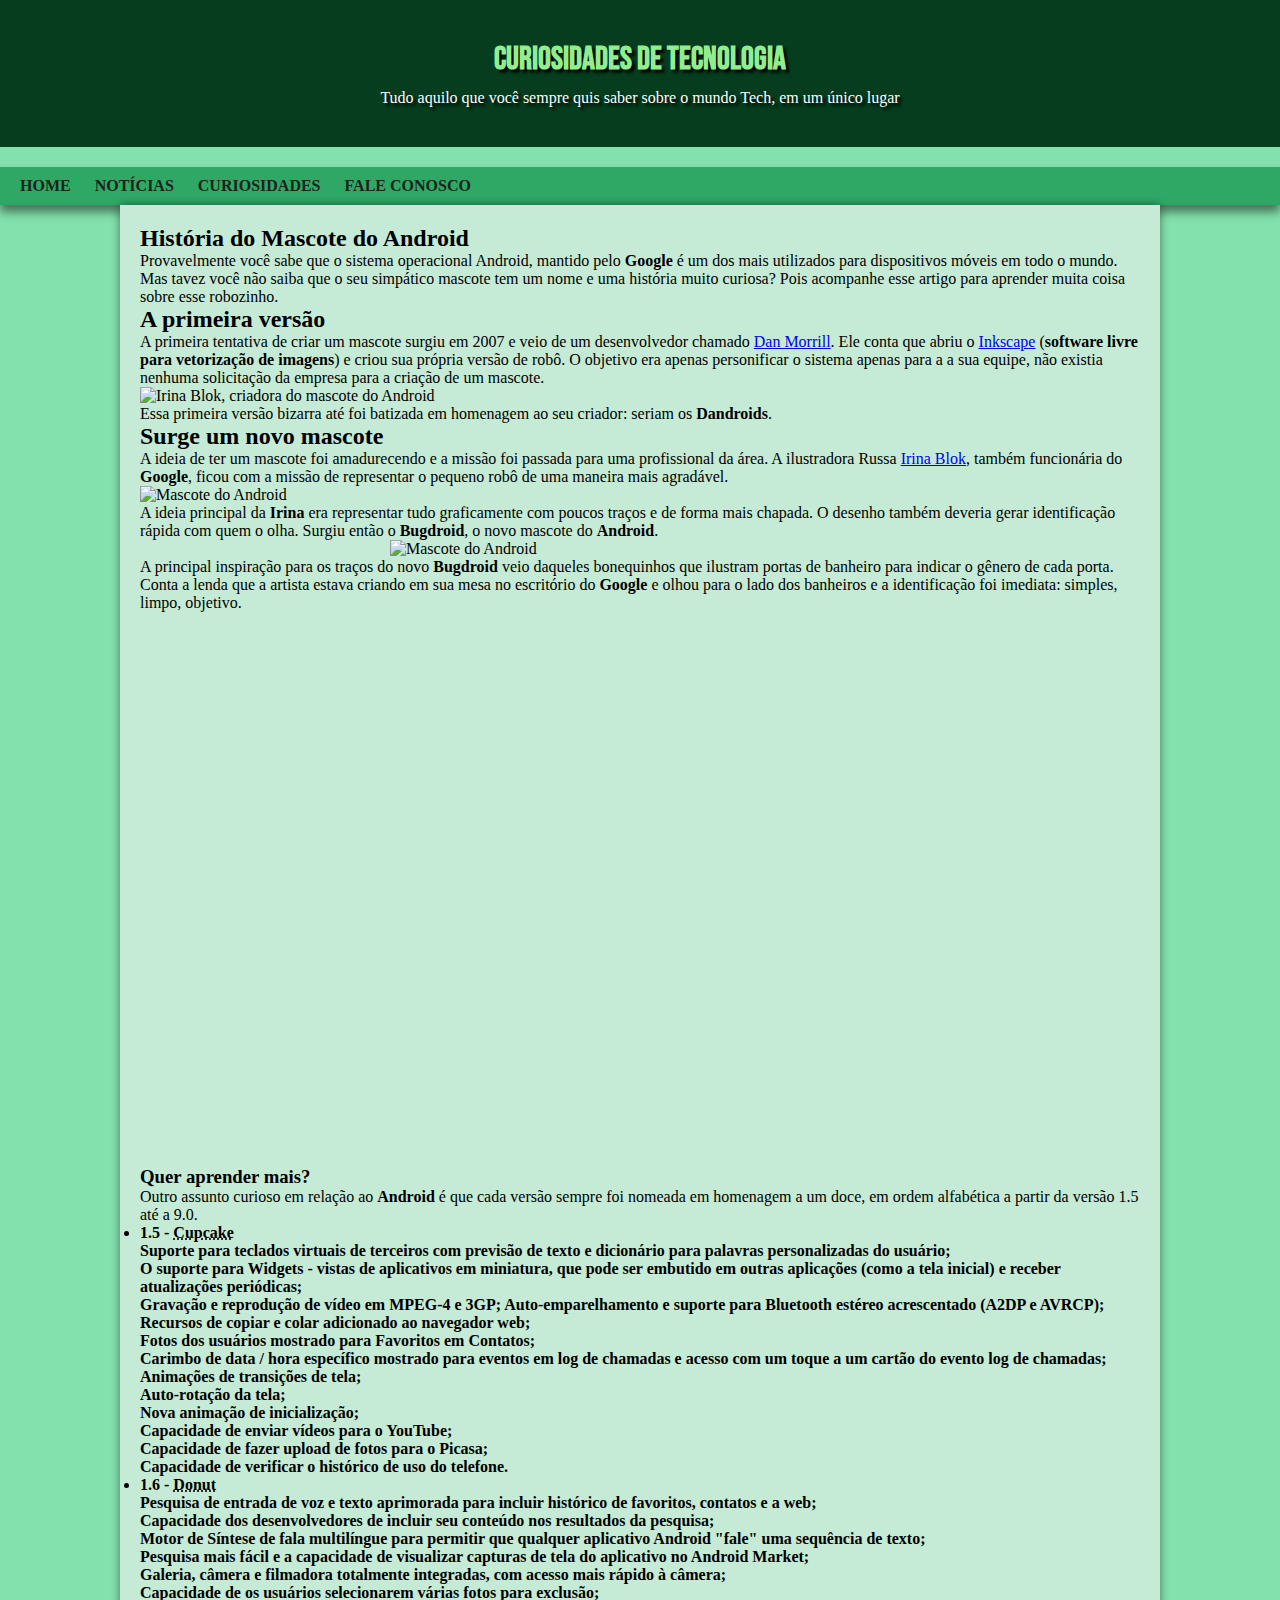
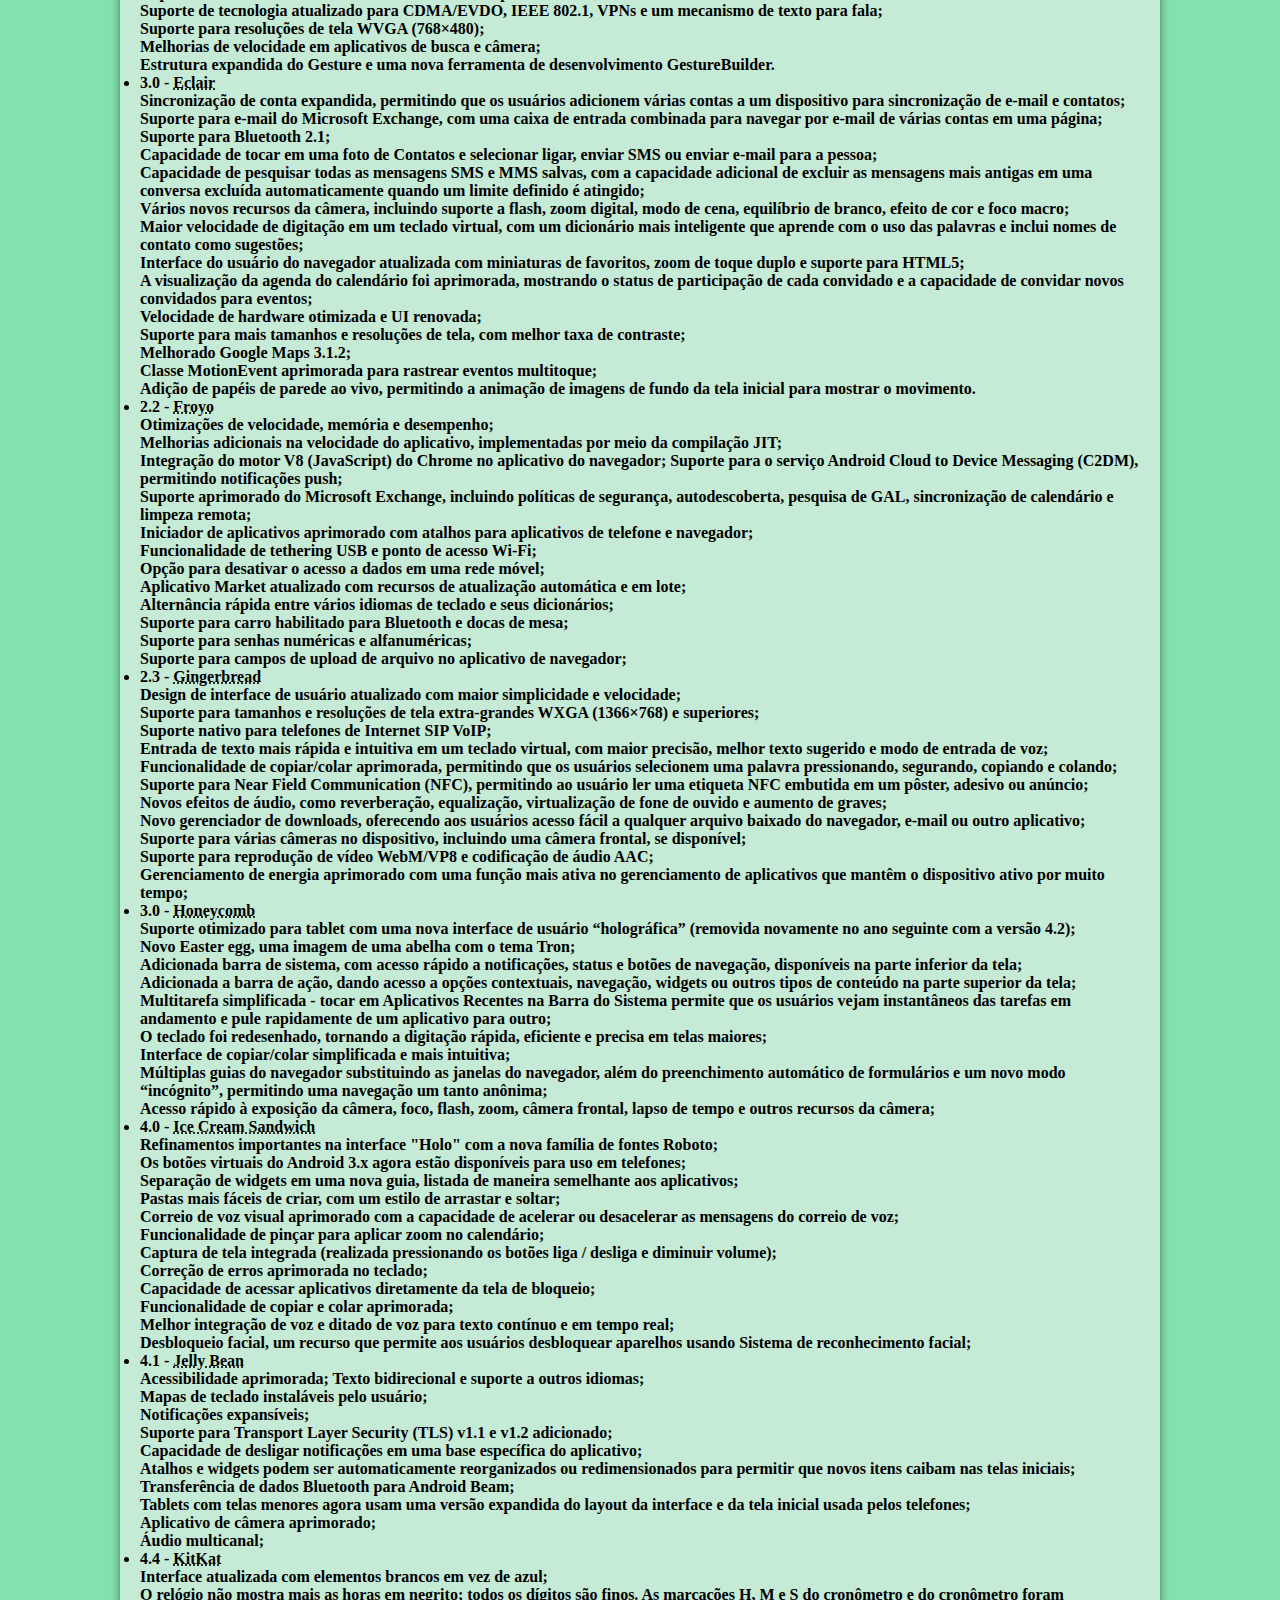
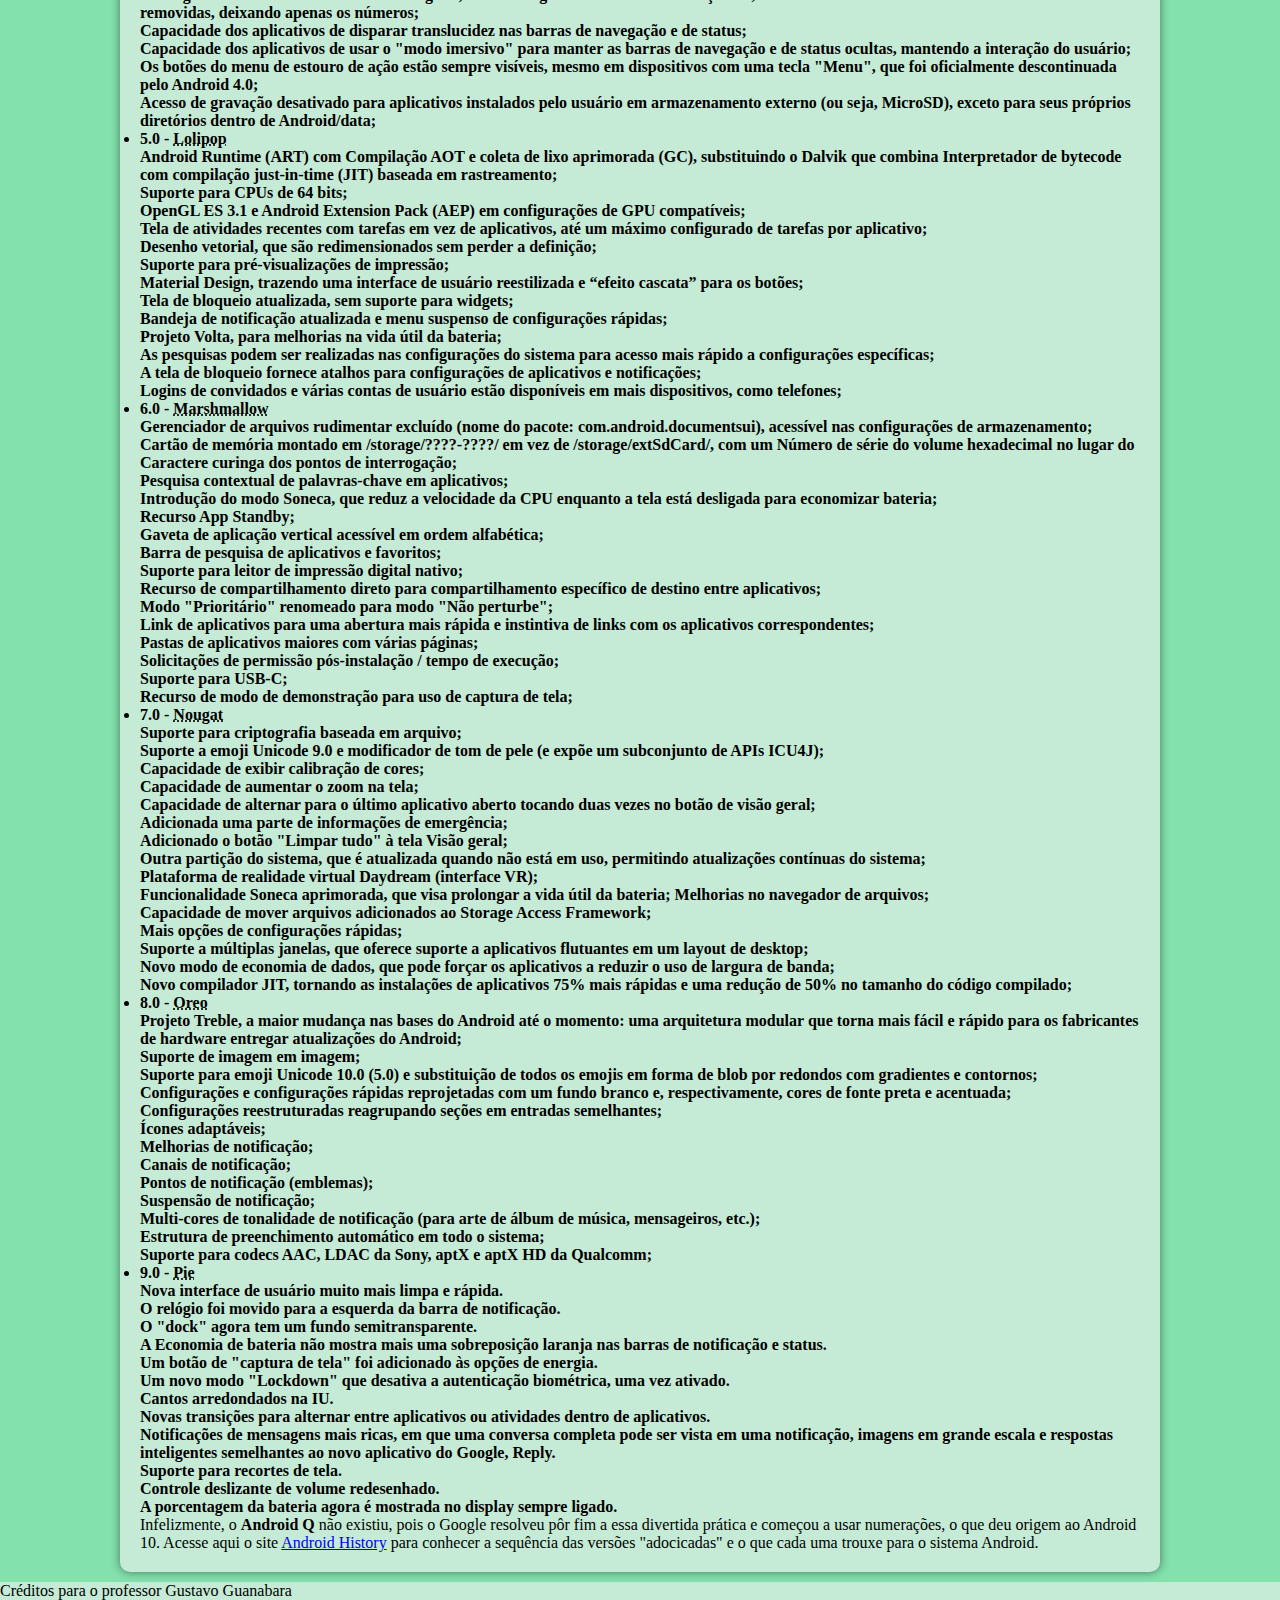
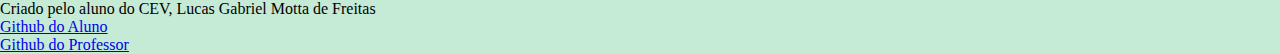
==== pacote-projeto-d010/index.html @ ddfe23d5 "Mudando o nome do main." ====
<!DOCTYPE html>
<html lang="en">
<head>
    <meta charset="UTF-8">
    <meta http-equiv="X-UA-Compatible" content="IE=edge">
    <meta name="viewport" content="width=device-width, initial-scale=1.0">
    <link rel="shortcut icon" href="imagens/favicon.ico" type="image/x-icon">
    <title>Surgimento do Mascote do Android</title>
    <link rel="stylesheet" href="android.css">
</head>
<body>
    <header>
        <h1>Curiosidades de Tecnologia</h1>
        <p>Tudo aquilo que você sempre quis saber sobre o mundo Tech, em um único lugar</p>
    </header>
    <nav>
        <a href="#">HOME</a>
        <a href="#">NOTÍCIAS</a>
        <a href="#">CURIOSIDADES</a>
        <a href="#">FALE CONOSCO</a>
    </nav>
    <main>
        <article>
            <h2>História do Mascote do Android</h2>
            <p>Provavelmente você sabe que o sistema operacional Android, mantido pelo <strong>Google</strong> é um dos mais utilizados para dispositivos móveis em todo o mundo. Mas tavez você não saiba que o seu simpático mascote tem um nome e uma história muito curiosa? Pois acompanhe esse artigo para aprender muita coisa sobre esse robozinho.</p>
            <h2>A primeira versão</h2>
            <p>A primeira tentativa de criar um mascote surgiu em 2007 e veio de um desenvolvedor chamado <a href="https://androidcommunity.com/dan-morrill-shows-us-the-android-mascot-that-almost-was-20130103/" target="_blank" >Dan Morrill</a>. Ele conta que abriu o <a href="https://inkscape.org/pt-br/" target="_blank">Inkscape</a> (<strong>software livre para vetorização de imagens</strong>) e criou sua própria versão de robô. O objetivo era apenas personificar o sistema apenas para a a sua equipe, não existia nenhuma solicitação da empresa para a criação de um mascote.</p>
            <picture>
                <source media="(max-width: 575px)" srcset="imagens/irina-blok-pq.jpg">
                <img src="imagens/irina-blok.jpg" alt="Irina Blok, criadora do mascote do Android">
            </picture>
            <p>Essa primeira versão bizarra até foi batizada em homenagem ao seu criador: seriam os <strong>Dandroids</strong>.
            </p>
            <h2>Surge um novo mascote</h2>
            <p>A ideia de ter um mascote foi amadurecendo e a missão foi passada para uma profissional da área. A ilustradora Russa <a href="https://www.irinablok.com/" target="_blank">Irina Blok</a>, também funcionária do <strong>Google</strong>, ficou com a missão de representar o pequeno robô de uma maneira mais agradável.</p>

            <picture>
                <source media="(max-width: 575px)" srcset="imagens/dan-droids-pq.png">
                <img src="imagens/dan-droids.png" alt="Mascote do Android">
            </picture>

            <p>A ideia principal da <strong>Irina</strong> era representar tudo graficamente com poucos traços e de forma mais chapada. O desenho também deveria gerar identificação rápida com quem o olha. Surgiu então o <strong>Bugdroid</strong>, o novo mascote do <strong>Android</strong>.
            <img src="imagens/bugdroid.png" alt="Mascote do Android" class="pq">
            <p>A principal inspiração para os traços do novo <strong>Bugdroid</strong> veio daqueles bonequinhos que ilustram portas de banheiro para indicar o gênero de cada porta. Conta a lenda que a artista estava criando em sua mesa no escritório do <strong>Google</strong> e olhou para o lado dos banheiros e a identificação foi imediata: simples, limpo, objetivo.</p>
            <div class="video">
                <iframe width="850" height="550" src="https://www.youtube.com/embed/l2UDgpLz20M" title="YouTube video player" frameborder="0" allow="accelerometer; autoplay; clipboard-write; encrypted-media; gyroscope; picture-in-picture" allowfullscreen>
                </iframe>
            </div>
            <p>
            </article>
            <aside>
            <h3>Quer aprender mais? </h3>
            <p>Outro assunto curioso em relação ao <strong>Android</strong> é que cada versão sempre foi nomeada em homenagem a um doce, em ordem alfabética a partir da versão 1.5 até a 9.0.</p>
            <strong>
                <ul type="">
                    <li>1.5 - <abbr title="Bolo de copo">Cupcake</abbr></li>
                    <p>Suporte para teclados virtuais de terceiros com previsão de texto e dicionário para palavras personalizadas do usuário;<br>
                    O suporte para Widgets - vistas de aplicativos em miniatura, que pode ser embutido em outras aplicações (como a tela inicial) e receber atualizações periódicas;<br>
                    Gravação e reprodução de vídeo em MPEG-4 e 3GP;
                    Auto-emparelhamento e suporte para Bluetooth estéreo acrescentado (A2DP e AVRCP);<br>
                    Recursos de copiar e colar adicionado ao navegador web;<br>
                    Fotos dos usuários mostrado para Favoritos em Contatos;<br>
                    Carimbo de data / hora específico mostrado para eventos em log de chamadas e acesso com um toque a um cartão do evento log de chamadas;<br>
                    Animações de transições de tela;<br>
                    Auto-rotação da tela;<br>
                    Nova animação de inicialização;<br>
                    Capacidade de enviar vídeos para o YouTube;<br>
                    Capacidade de fazer upload de fotos para o Picasa;<br>
                    Capacidade de verificar o histórico de uso do telefone.</p>
                    <li>1.6 - <abbr title="Rosquinha">Donut</abbr></li>
                    <p>Pesquisa de entrada de voz e texto aprimorada para incluir histórico de favoritos, contatos e a web;<br>
                    Capacidade dos desenvolvedores de incluir seu conteúdo nos resultados da pesquisa;<br>
                    Motor de Síntese de fala multilíngue para permitir que qualquer aplicativo Android "fale" uma sequência de texto;<br>
                    Pesquisa mais fácil e a capacidade de visualizar capturas de tela do aplicativo no Android Market;<br>
                    Galeria, câmera e filmadora totalmente integradas, com acesso mais rápido à câmera;<br>
                    Capacidade de os usuários selecionarem várias fotos para exclusão;<br>
                    Suporte de tecnologia atualizado para CDMA/EVDO, IEEE 802.1, VPNs e um mecanismo de texto para fala;<br>
                    Suporte para resoluções de tela WVGA (768×480);<br>
                    Melhorias de velocidade em aplicativos de busca e câmera;<br>
                    Estrutura expandida do Gesture e uma nova ferramenta de desenvolvimento GestureBuilder.</p>
                    <li>3.0 - <abbr title="Bomba de Chocolate">Eclair</abbr></li>
                    <p>Sincronização de conta expandida, permitindo que os usuários adicionem várias contas a um dispositivo para sincronização de e-mail e contatos;<br>
                    Suporte para e-mail do Microsoft Exchange, com uma caixa de entrada combinada para navegar por e-mail de várias contas em uma página;<br>
                    Suporte para Bluetooth 2.1;<br>
                    Capacidade de tocar em uma foto de Contatos e selecionar ligar, enviar SMS ou enviar e-mail para a pessoa;<br>
                    Capacidade de pesquisar todas as mensagens SMS e MMS salvas, com a capacidade adicional de excluir as mensagens mais antigas em uma conversa excluída automaticamente quando um limite definido é atingido;<br>
                    Vários novos recursos da câmera, incluindo suporte a flash, zoom digital, modo de cena, equilíbrio de branco, efeito de cor e foco macro;<br>
                    Maior velocidade de digitação em um teclado virtual, com um dicionário mais inteligente que aprende com o uso das palavras e inclui nomes de contato como sugestões;<br>
                    Interface do usuário do navegador atualizada com miniaturas de favoritos, zoom de toque duplo e suporte para HTML5;<br>
                    A visualização da agenda do calendário foi aprimorada, mostrando o status de participação de cada convidado e a capacidade de convidar novos convidados para eventos;<br>
                    Velocidade de hardware otimizada e UI renovada;<br>
                    Suporte para mais tamanhos e resoluções de tela, com melhor taxa de contraste;<br>
                    Melhorado Google Maps 3.1.2;<br>
                    Classe MotionEvent aprimorada para rastrear eventos multitoque;<br>
                    Adição de papéis de parede ao vivo, permitindo a animação de imagens de fundo da tela inicial para mostrar o movimento.</p>
                    <li>2.2 - <abbr title="Iogurte Congelado">Froyo</abbr></li>
                    <p>Otimizações de velocidade, memória e desempenho;<br>
                    Melhorias adicionais na velocidade do aplicativo, implementadas por meio da compilação JIT;<br>
                    Integração do motor V8 (JavaScript) do Chrome no aplicativo do navegador;
                    Suporte para o serviço Android Cloud to Device Messaging (C2DM), permitindo notificações push;<br>
                    Suporte aprimorado do Microsoft Exchange, incluindo políticas de segurança, autodescoberta, pesquisa de GAL, sincronização de calendário e limpeza remota;<br>
                    Iniciador de aplicativos aprimorado com atalhos para aplicativos de telefone e navegador;<br>
                    Funcionalidade de tethering USB e ponto de acesso Wi-Fi;<br>
                    Opção para desativar o acesso a dados em uma rede móvel;<br>
                    Aplicativo Market atualizado com recursos de atualização automática e em lote; <br>
                    Alternância rápida entre vários idiomas de teclado e seus dicionários;<br>
                    Suporte para carro habilitado para Bluetooth e docas de mesa;<br>
                    Suporte para senhas numéricas e alfanuméricas;<br>
                    Suporte para campos de upload de arquivo no aplicativo de navegador;
                    </p>
                    <li>2.3 - <abbr title="Biscoito de Gengibre">Gingerbread</abbr></li>
                    <p>Design de interface de usuário atualizado com maior simplicidade e velocidade;<br>
                    Suporte para tamanhos e resoluções de tela extra-grandes WXGA (1366×768) e superiores;<br>
                    Suporte nativo para telefones de Internet SIP VoIP;<br>
                    Entrada de texto mais rápida e intuitiva em um teclado virtual, com maior precisão, melhor texto sugerido e modo de entrada de voz;<br>
                    Funcionalidade de copiar/colar aprimorada, permitindo que os usuários selecionem uma palavra pressionando, segurando, copiando e colando;<br>
                    Suporte para Near Field Communication (NFC), permitindo ao usuário ler uma etiqueta NFC embutida em um pôster, adesivo ou anúncio;<br>
                    Novos efeitos de áudio, como reverberação, equalização, virtualização de fone de ouvido e aumento de graves;<br>
                    Novo gerenciador de downloads, oferecendo aos usuários acesso fácil a qualquer arquivo baixado do navegador, e-mail ou outro aplicativo;<br>
                    Suporte para várias câmeras no dispositivo, incluindo uma câmera frontal, se disponível;<br>
                    Suporte para reprodução de vídeo WebM/VP8 e codificação de áudio AAC;<br>
                    Gerenciamento de energia aprimorado com uma função mais ativa no gerenciamento de aplicativos que mantêm o dispositivo ativo por muito tempo;</p>
                    <li>3.0 - <abbr title="Favo de Mel">Honeycomb</abbr></li><p>
                        Suporte otimizado para tablet com uma nova interface de usuário “holográfica” (removida novamente no ano seguinte com a versão 4.2);<br>
                        Novo Easter egg, uma imagem de uma abelha com o tema Tron;<br>
                        Adicionada barra de sistema, com acesso rápido a notificações, status e botões de navegação, disponíveis na parte inferior da tela;<br>
                        Adicionada a barra de ação, dando acesso a opções contextuais,
                        navegação, widgets ou outros tipos de conteúdo na parte superior da tela;<br>
                        Multitarefa simplificada - tocar em Aplicativos Recentes na Barra do Sistema permite que os usuários vejam instantâneos das tarefas em andamento e pule rapidamente de um aplicativo para outro;<br>
                        O teclado foi redesenhado, tornando a digitação rápida, eficiente e precisa em telas maiores;<br>
                        Interface de copiar/colar simplificada e mais intuitiva;<br>
                        Múltiplas guias do navegador substituindo as janelas do navegador, além do preenchimento automático de formulários e um novo modo “incógnito”, permitindo uma navegação um tanto anônima;<br>
                        Acesso rápido à exposição da câmera, foco, flash, zoom, câmera frontal, lapso de tempo e outros recursos da câmera;<br>
                    </p>
                    <LI>4.0 - <abbr title="Sanduiche de Sorvete">Ice Cream Sandwich</abbr></LI>
                    <p>Refinamentos importantes na interface "Holo" com a nova família de fontes Roboto;<br>
                    Os botões virtuais do Android 3.x agora estão disponíveis para uso em telefones;<br>
                    Separação de widgets em uma nova guia, listada de maneira semelhante aos aplicativos;<br>
                    Pastas mais fáceis de criar, com um estilo de arrastar e soltar;<br>
                    Correio de voz visual aprimorado com a capacidade de acelerar ou desacelerar as mensagens do correio de voz;<br>
                    Funcionalidade de pinçar para aplicar zoom no calendário;<br>
                    Captura de tela integrada (realizada pressionando os botões liga / desliga e diminuir volume);<br>
                    Correção de erros aprimorada no teclado;<br>
                    Capacidade de acessar aplicativos diretamente da tela de bloqueio;<br>
                    Funcionalidade de copiar e colar aprimorada;<br>
                    Melhor integração de voz e ditado de voz para texto contínuo e em tempo real;<br>
                    Desbloqueio facial, um recurso que permite aos usuários desbloquear aparelhos usando Sistema de reconhecimento facial;</p>
                    <LI>4.1 - <abbr title="Jujuba">Jelly Bean</abbr></LI>
                    <p>Acessibilidade aprimorada;
                    Texto bidirecional e suporte a outros idiomas;<br>
                    Mapas de teclado instaláveis ​​pelo usuário;<br>
                    Notificações expansíveis;<br>
                    Suporte para Transport Layer Security (TLS) v1.1 e v1.2 adicionado;<br>
                    Capacidade de desligar notificações em uma base específica do aplicativo;<br>
                    Atalhos e widgets podem ser automaticamente reorganizados ou redimensionados para permitir que novos itens caibam nas telas iniciais;<br>
                    Transferência de dados Bluetooth para Android Beam;<br>
                    Tablets com telas menores agora usam uma versão expandida do layout da interface e da tela inicial usada pelos telefones; <br>
                    Aplicativo de câmera aprimorado;<br>
                    Áudio multicanal;</p>
                    <li>4.4 - <abbr title="Kitkat">KitKat</abbr></li>
                    <p>Interface atualizada com elementos brancos em vez de azul;<br>
                    O relógio não mostra mais as horas em negrito; todos os dígitos são finos. As marcações H, M e S do cronômetro e do cronômetro foram removidas, deixando apenas os números; <br>
                    Capacidade dos aplicativos de disparar translucidez nas barras de navegação e de status;<br>
                    Capacidade dos aplicativos de usar o "modo imersivo" para manter as barras de navegação e de status ocultas, mantendo a interação do usuário;<br>
                    Os botões do menu de estouro de ação estão sempre visíveis, mesmo em dispositivos com uma tecla "Menu", que foi oficialmente descontinuada pelo Android 4.0;<br>
                    Acesso de gravação desativado para aplicativos instalados pelo usuário em armazenamento externo (ou seja, MicroSD), exceto para seus próprios diretórios dentro de Android/data;</p>
                    <li>5.0 - <abbr title="Pirulito">Lolipop</abbr></li>
                    <p>Android Runtime (ART) com Compilação AOT e coleta de lixo aprimorada (GC), substituindo o Dalvik que combina Interpretador de bytecode com compilação just-in-time (JIT) baseada em rastreamento;<br>
                    Suporte para CPUs de 64 bits;<br>
                    OpenGL ES 3.1 e Android Extension Pack (AEP) em configurações de GPU compatíveis;<br>
                    Tela de atividades recentes com tarefas em vez de aplicativos, até um máximo configurado de tarefas por aplicativo;<br>
                    Desenho vetorial, que são redimensionados sem perder a definição;<br>
                    Suporte para pré-visualizações de impressão;<br>
                    Material Design, trazendo uma interface de usuário reestilizada e “efeito cascata” para os botões;<br>
                    Tela de bloqueio atualizada, sem suporte para widgets;<br>
                    Bandeja de notificação atualizada e menu suspenso de configurações rápidas;<br>
                    Projeto Volta, para melhorias na vida útil da bateria;<br>
                    As pesquisas podem ser realizadas nas configurações do sistema para acesso mais rápido a configurações específicas;<br>
                    A tela de bloqueio fornece atalhos para configurações de aplicativos e notificações;<br>
                    Logins de convidados e várias contas de usuário estão disponíveis em mais dispositivos, como telefones;
                    </p>
                    <li>6.0 - <abbr title="Marshmallow">Marshmallow</abbr></li>
                    <p>Gerenciador de arquivos rudimentar excluído (nome do pacote: com.android.documentsui), acessível nas configurações de armazenamento;<br>
                    Cartão de memória montado em /storage/????-????/ em vez de /storage/extSdCard/, com um Número de série do volume hexadecimal no lugar do Caractere curinga dos pontos de interrogação;<br>
                    Pesquisa contextual de palavras-chave em aplicativos;<br>
                    Introdução do modo Soneca, que reduz a velocidade da CPU enquanto a tela está desligada para economizar bateria;<br>
                    Recurso App Standby;<br>
                    Gaveta de aplicação vertical acessível em ordem alfabética;<br>
                    Barra de pesquisa de aplicativos e favoritos;<br>
                    Suporte para leitor de impressão digital nativo;<br>
                    Recurso de compartilhamento direto para compartilhamento específico de destino entre aplicativos;<br>
                    Modo "Prioritário" renomeado para modo "Não perturbe";<br>
                    Link de aplicativos para uma abertura mais rápida e instintiva de links com os aplicativos correspondentes;<br>
                    Pastas de aplicativos maiores com várias páginas;<br>
                    Solicitações de permissão pós-instalação / tempo de execução;<br>
                    Suporte para USB-C;<br>
                    Recurso de modo de demonstração para uso de captura de tela;</p>
                    <li>7.0 - <abbr title="Torrone">Nougat</abbr></li>
                    <p>Suporte para criptografia baseada em arquivo;<br>
                    Suporte a emoji Unicode 9.0 e modificador de tom de pele (e expõe um subconjunto de APIs ICU4J);<br>
                    Capacidade de exibir calibração de cores;<br>
                    Capacidade de aumentar o zoom na tela;<br>
                    Capacidade de alternar para o último aplicativo aberto tocando duas vezes no botão de visão geral;<br>
                    Adicionada uma parte de informações de emergência;<br>
                    Adicionado o botão "Limpar tudo" à tela Visão geral;<br>
                    Outra partição do sistema, que é atualizada quando não está em uso, permitindo atualizações contínuas do sistema;<br>
                    Plataforma de realidade virtual Daydream (interface VR);<br>
                    Funcionalidade Soneca aprimorada, que visa prolongar a vida útil da bateria;
                    Melhorias no navegador de arquivos;<br>
                    Capacidade de mover arquivos adicionados ao Storage Access Framework;<br>
                    Mais opções de configurações rápidas;<br>
                    Suporte a múltiplas janelas, que oferece suporte a aplicativos flutuantes em um layout de desktop;<br>
                    Novo modo de economia de dados, que pode forçar os aplicativos a reduzir o uso de largura de banda;<br>
                    Novo compilador JIT, tornando as instalações de aplicativos 75% mais rápidas e uma redução de 50% no tamanho do código compilado;</p>
                    <li>8.0 - <abbr title="Bolacha">Oreo</abbr></li>
                    <p>Projeto Treble, a maior mudança nas bases do Android até o momento: uma arquitetura modular que torna mais fácil e rápido para os fabricantes de hardware entregar atualizações do Android;<br>
                    Suporte de imagem em imagem;<br>
                    Suporte para emoji Unicode 10.0 (5.0) e substituição de todos os emojis em forma de blob por redondos com gradientes e contornos;<br>
                    Configurações e configurações rápidas reprojetadas com um fundo branco e, respectivamente, cores de fonte preta e acentuada;<br>
                    Configurações reestruturadas reagrupando seções em entradas semelhantes;<br>
                    Ícones adaptáveis;<br>
                    Melhorias de notificação;<br>
                    Canais de notificação;<br>
                    Pontos de notificação (emblemas);<br>
                    Suspensão de notificação;<br>
                    Multi-cores de tonalidade de notificação (para arte de álbum de música, mensageiros, etc.); <br>
                    Estrutura de preenchimento automático em todo o sistema;<br>
                    Suporte para codecs AAC, LDAC da Sony, aptX e aptX HD da Qualcomm;</p>
                    <li>9.0 - <abbr title="Torta">Pie</abbr></li>
                    <p>Nova interface de usuário muito mais limpa e rápida. <br>
                    O relógio foi movido para a esquerda da barra de notificação. <br>
                    O "dock" agora tem um fundo semitransparente. <br>
                    A Economia de bateria não mostra mais uma sobreposição laranja nas barras de notificação e status. <br>
                    Um botão de "captura de tela" foi adicionado às opções de energia. <br>
                    Um novo modo "Lockdown" que desativa a autenticação biométrica, uma vez ativado. <br>
                    Cantos arredondados na IU. <br>
                    Novas transições para alternar entre aplicativos ou atividades dentro de aplicativos. <br>
                    Notificações de mensagens mais ricas, em que uma conversa completa pode ser vista em uma notificação, imagens em grande escala e respostas inteligentes semelhantes ao novo aplicativo do Google, Reply. <br>
                    Suporte para recortes de tela. <br>
                    Controle deslizante de volume redesenhado. <br>
                    A porcentagem da bateria agora é mostrada no display sempre ligado.</p>
                </ul>
            </strong>
            <p>
                Infelizmente, o <strong>Android Q</strong> não existiu, pois o Google resolveu pôr fim a essa divertida prática e começou a usar numerações, o que deu origem ao Android 10.
                Acesse aqui o site <a href="https://www.android.com/"target="_blank">Android History</a> para conhecer a sequência das versões "adocicadas" e o que cada uma trouxe para o sistema Android. <br>
            </p>
        </aside>
    </main>
    <footer>
        Créditos para o professor Gustavo Guanabara</a><br>
        Criado pelo aluno do CEV, Lucas Gabriel Motta de Freitas</a><br>
        <a href="https://github.com/lucassmtt" target="_blank">Github do Aluno</a><br>
        <a href="https://github.com/gustavoguanabara" target="_blank">Github do Professor</a>
    </footer>
    <script src="android.js"></script>
</body>
</html>
---- pacote-projeto-d010/android.css ----
@charset "UTF-8";

@import url('https://fonts.googleapis.com/css2?family=Alkalami&family=Bebas+Neue&display=swap');

@font-face {
    font-family: 'Android';
    src: url('fontes/idroid.otf') format('opentype');
    font-weight: normal;
}
:root{
    --cor0 :#c5ebd6;
    --cor1 :#83e1ad;
    --cor2 :#3ddc84;
    --cor3 :#2fa866;
    --cor4 :#1a5c37;
    --cor5 :#063d1e;
    
    --fontepadrao: Arial, Verdana, Helvetica, sans-serif;
    --fontedestaque: 'Bebas Neue';
    --fonteandroid: 'Android','Arial'
}

*{
    margin: 0px;
    padding: 0px;
}

body{
    background-color: var(--cor1);
}

header{
    background-color: var(--cor5);
    min-height: 10px;
    text-align: center;
    padding: 40px;
    margin-bottom: 20px;
}

header > h1{
    font-family:var(--fontedestaque);
    color: lightgreen;
    margin-bottom: 10px;
    text-shadow: 3px 3px 3px black;
}

header > p{
    color: white;
    text-shadow: 3px 3px 3px black;
}

nav{
    background-color: #2fa866;
    padding: 10px;
    box-shadow: 0px 7px 9px rgba(0, 0, 0, 0.479);
    
}

nav > a{
    color: rgb(27, 36, 26);
    padding: 10px;
    text-decoration: none;
    font-weight: bold;
    border-radius: 7px;
    transition-duration: .5s;
}

nav > a:hover{
    background-color:var(--cor1);
    color: var(--cor5);
}

main{
    background-color: var(--cor0);
    min-width: 300px;
    max-width: 1000px;
    margin: auto;
    padding: 20px;
    box-shadow: 0px 0px 10px rgba(0, 0, 0, 0.473);
    margin-bottom: 10px;
    border-bottom-left-radius: 10px;
    border-bottom-right-radius: 10px;
}

main img{
    width: 100%;
}

main img.pq{
    width: 50%;
    display: block;
    margin: auto;
}

article{

}

footer{
    background-color: var(--cor0);
    display: block;
    margin:auto;
}
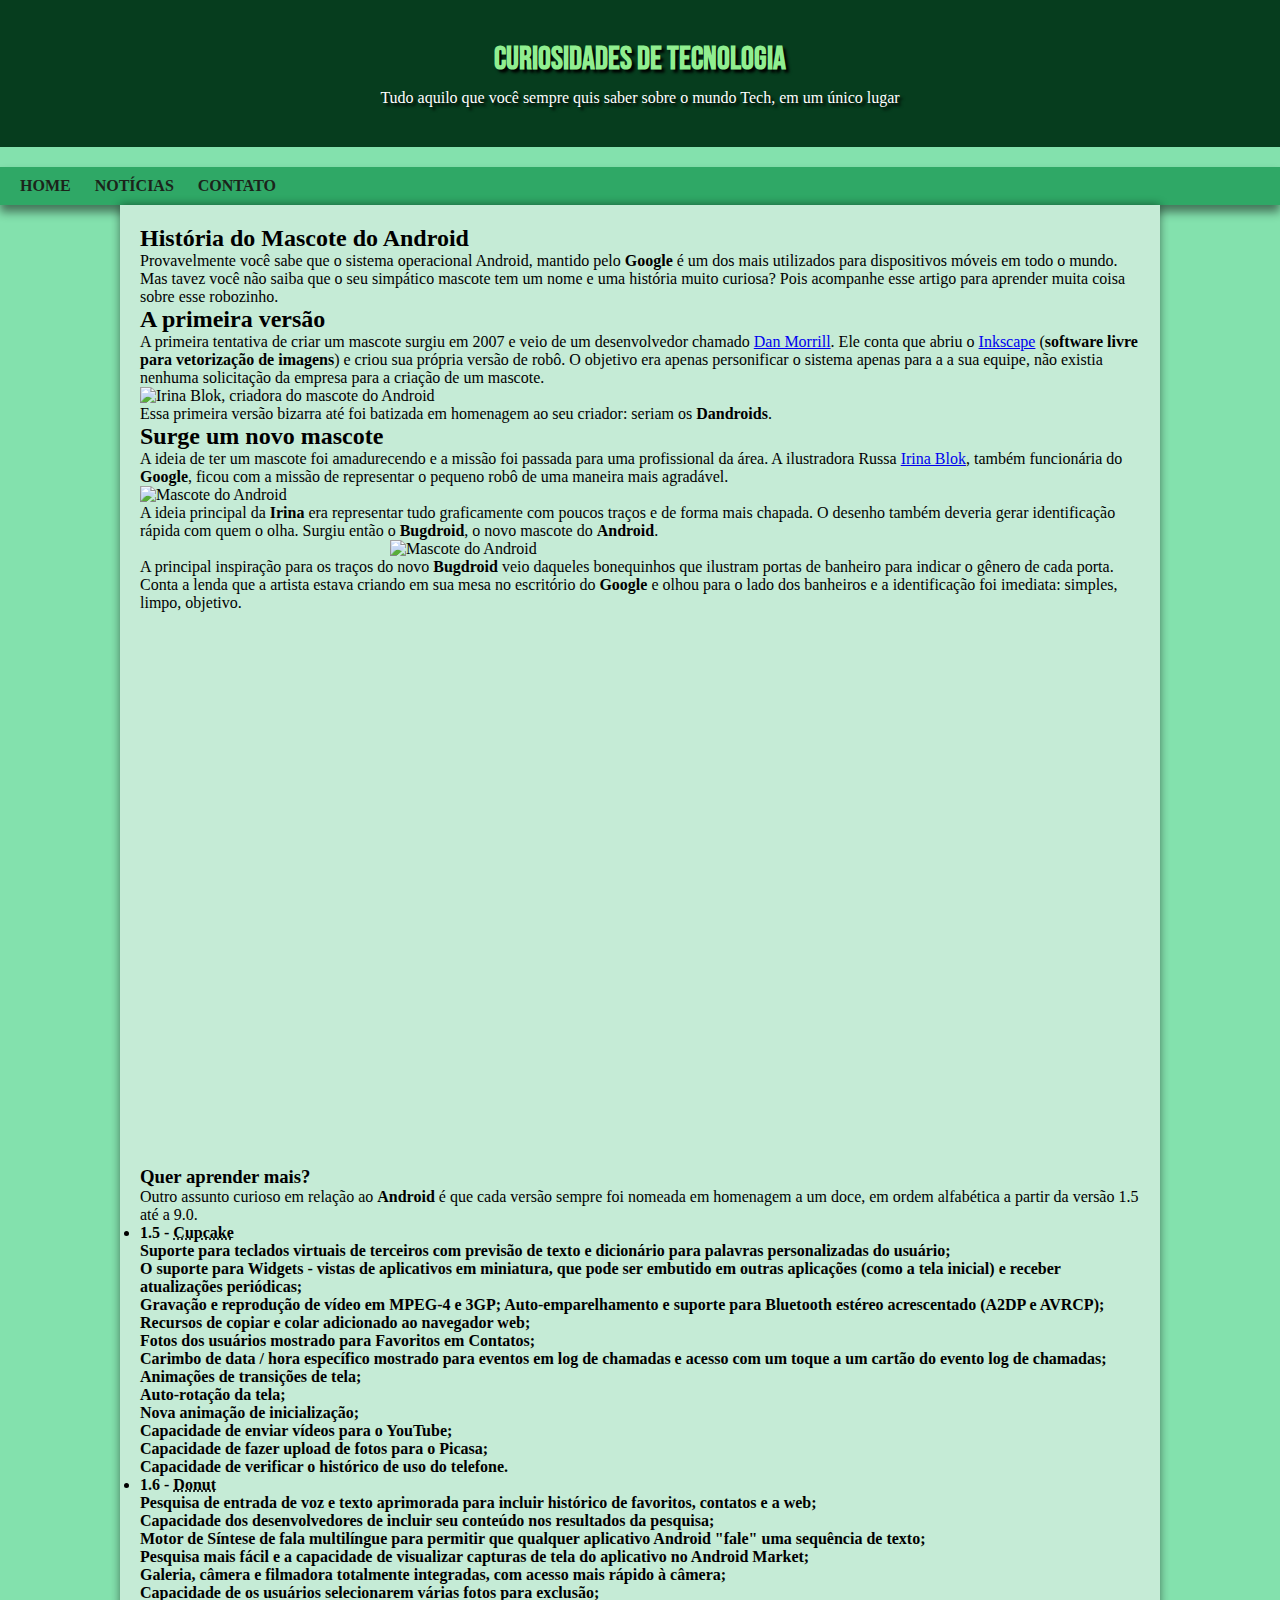
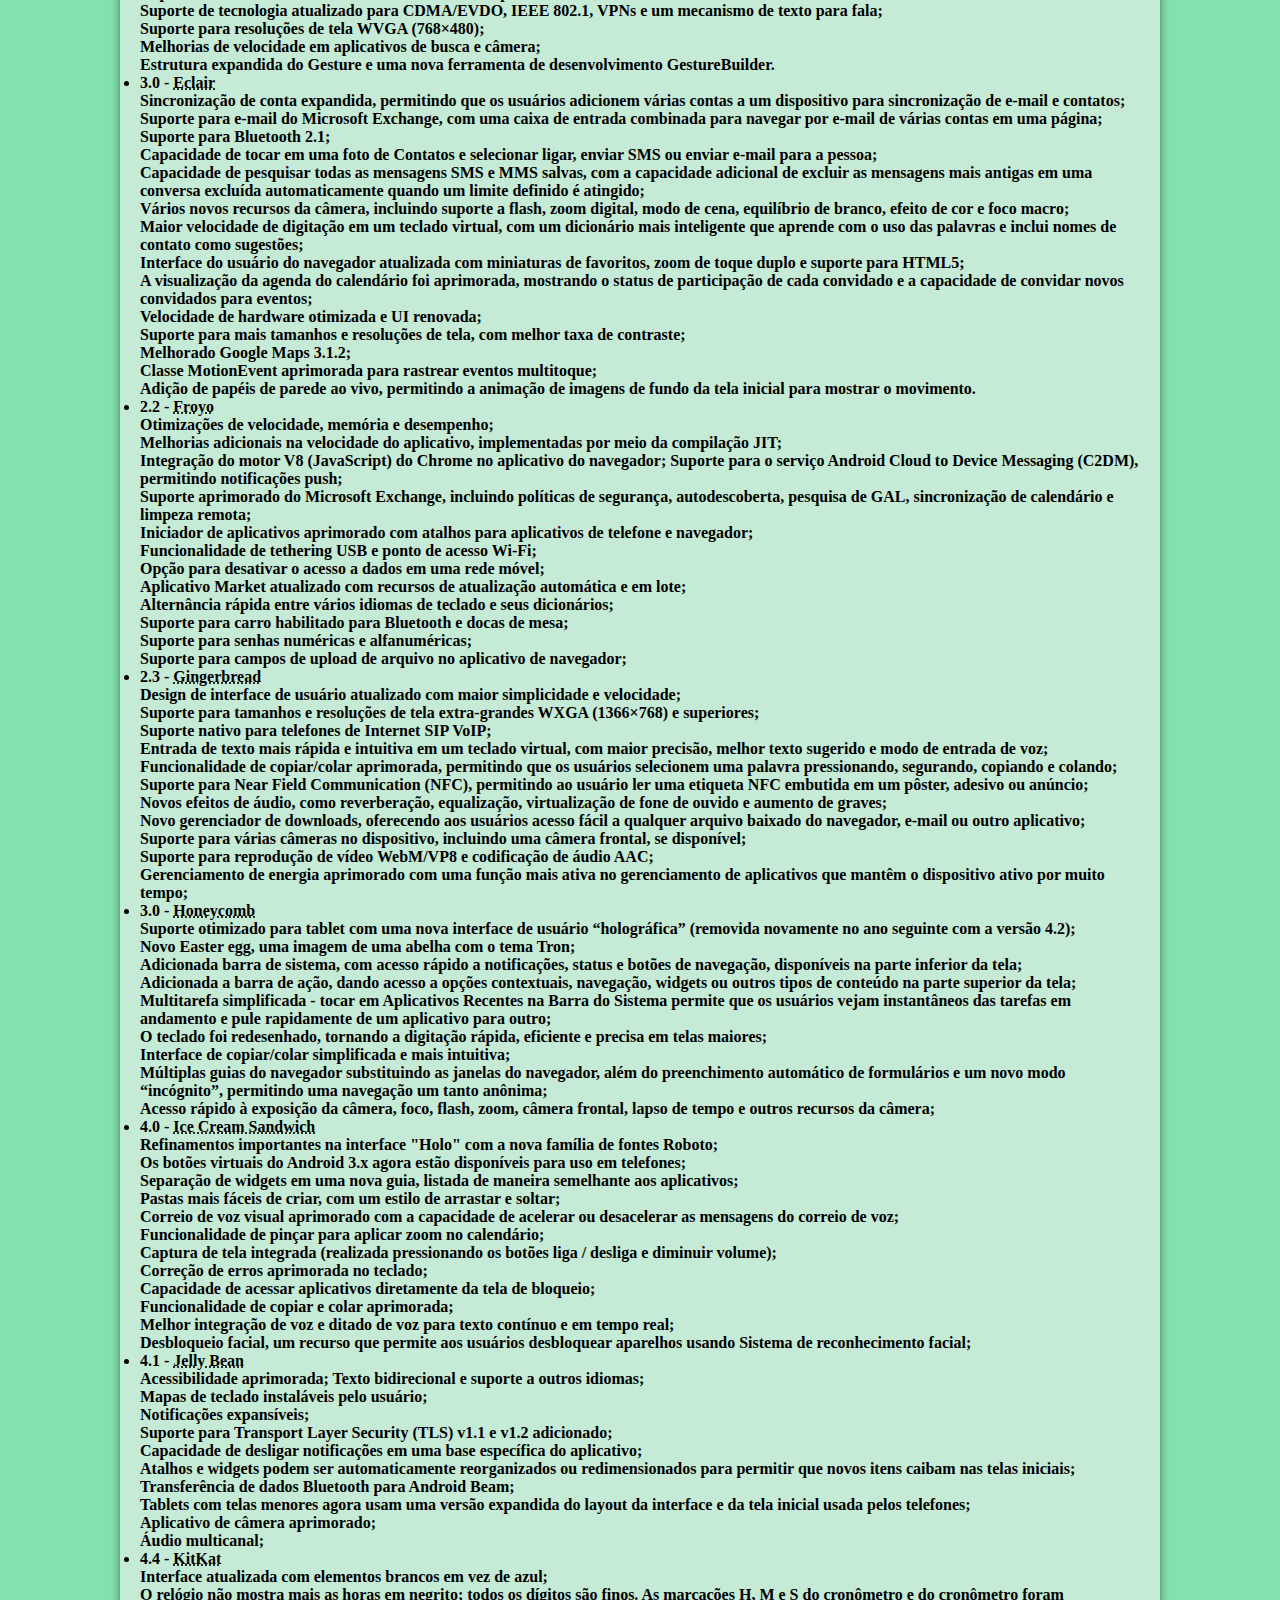
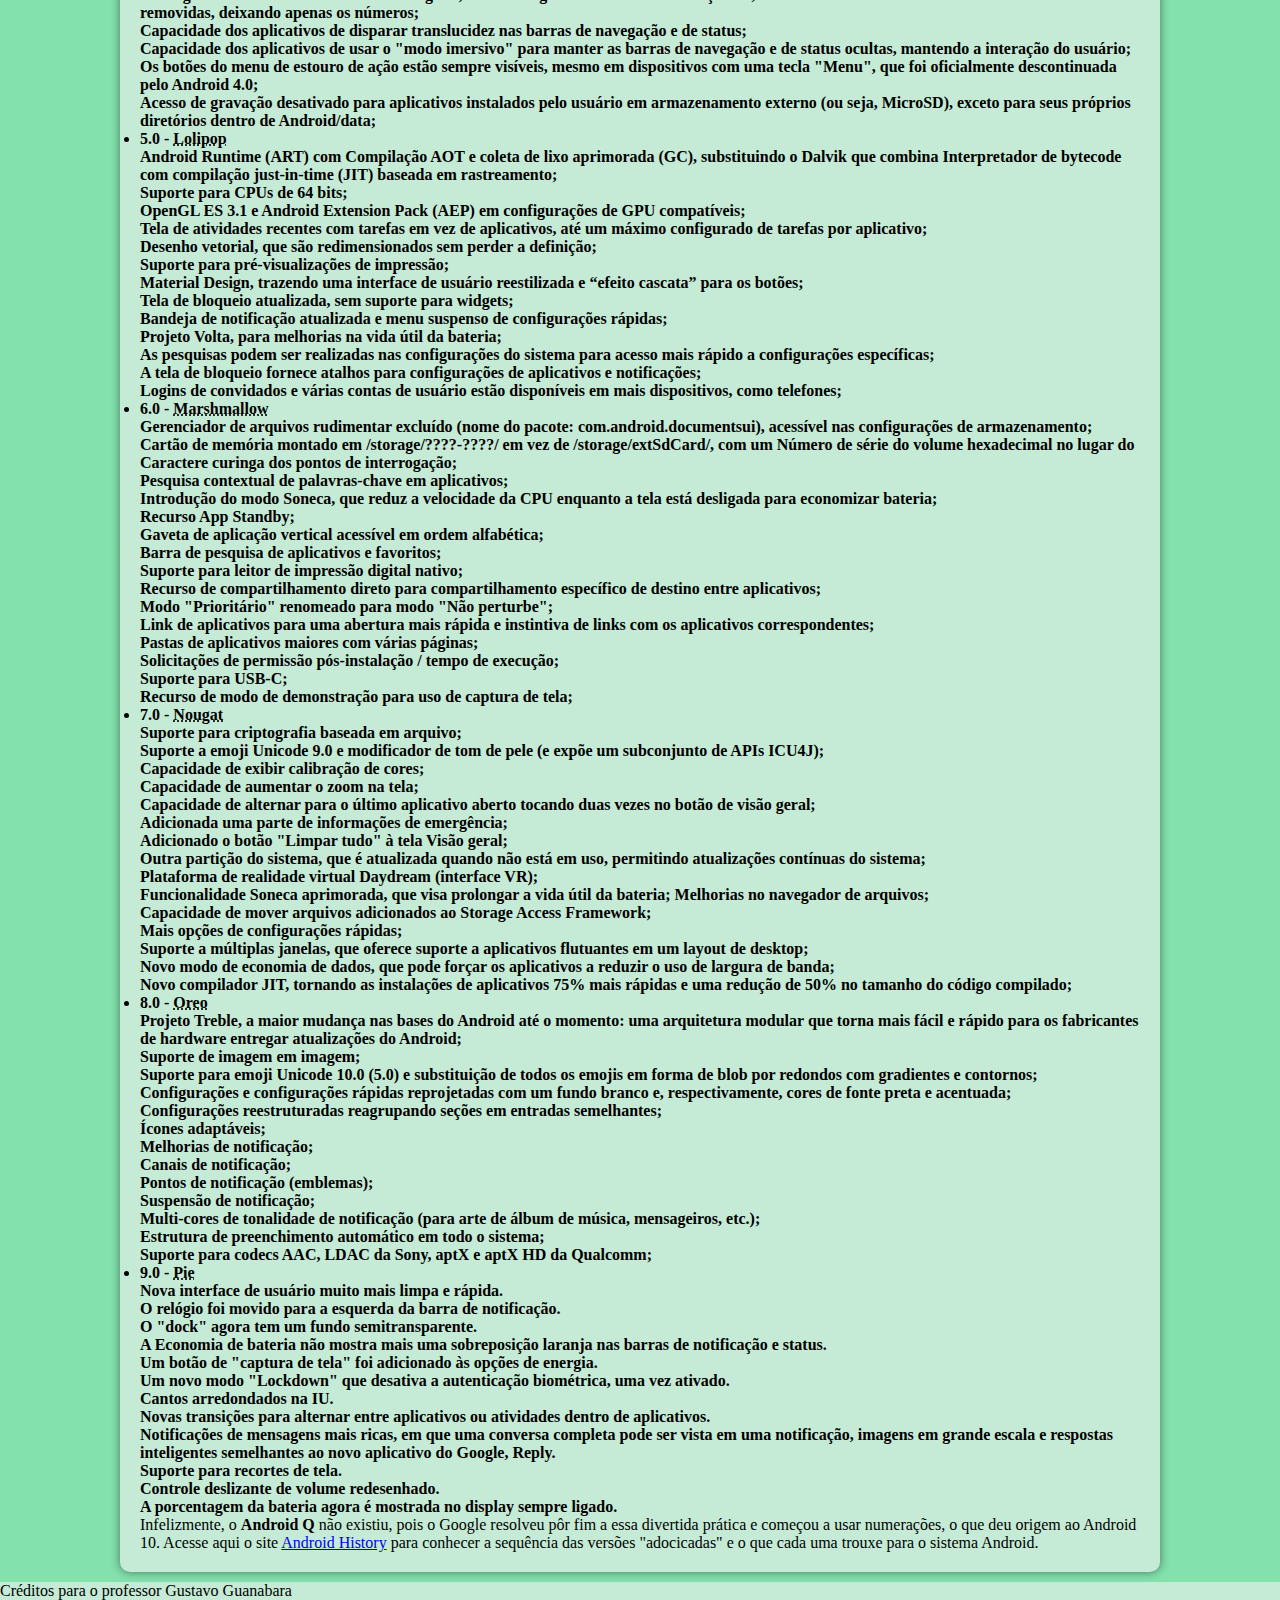
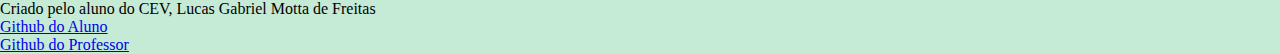
==== commit a3ab3557: "Update index.html" ====
--- a/pacote-projeto-d010/index.html
+++ b/pacote-projeto-d010/index.html
@@ -16,8 +16,7 @@
     <nav>
         <a href="#">HOME</a>
         <a href="#">NOTÍCIAS</a>
-        <a href="#">CURIOSIDADES</a>
-        <a href="#">FALE CONOSCO</a>
+        <a href="#">CONTATO</a>
     </nav>
     <main>
         <article>
